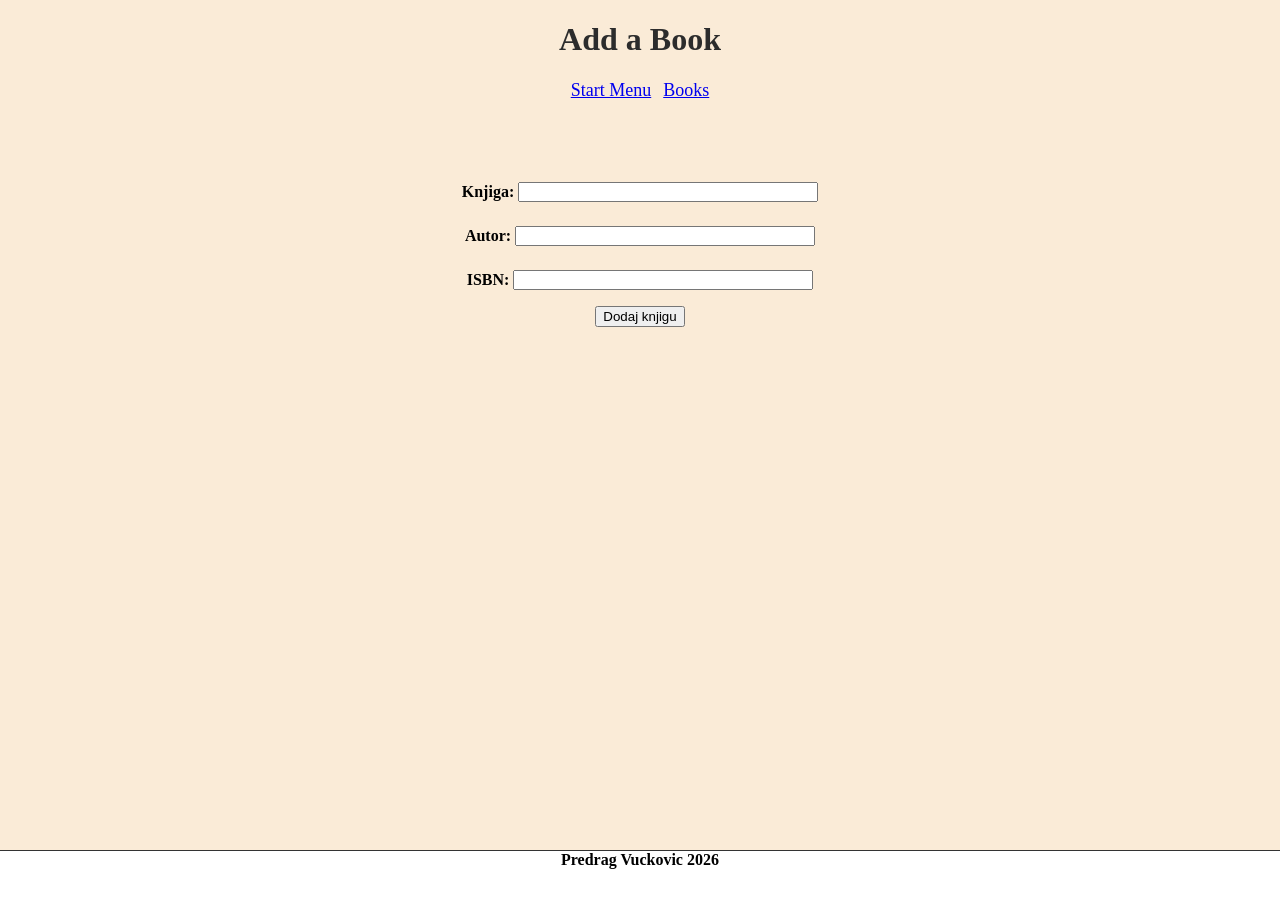
==== Frontend/addABook.html @ b2934122 "Added addABook.html for adding a book and added a if statement in books.js for checking if a book i " ====
<!DOCTYPE html>

<html lang="en">
    <head>
        <meta charset="UTF-8">
        <title>Add a Book</title>
        <link rel="stylesheet" href="style.css">
        <link rel="icon" type="imahe/x-icon" href="book.ico">
    </head>
    <body>
        <header>
            <h1>Add a Book</h1>
            <nav>
                <a href="index.html">Start Menu</a>
                <a href="books.html">Books</a>
            </nav>
        </header>
        <main>
            <form>
                <div class="form-field">
                    <label for="title">Knjiga:</label>
                    <input type="text" id="title" name="title">
                </div>              
                <div class="form-field">
                    <label for="author">Autor:</label>
                    <input type="text" id="author" name="author">
                </div>
                <div class="form-field">
                    <label for="isbn">ISBN:</label>
                    <input type="text" id="isbn" name="isbn">
                </div>               
                <button type="submit">Dodaj knjigu</button>
            </form>
        </main>
        <footer>Predrag Vuckovic 2026</footer>
    </body>
</html>
---- Frontend/style.css ----
* {
    box-sizing: border-box;
}

body {
    font-family: 'Times New Roman', Times, serif;
    background-color: rgb(250, 235, 215);
    display: grid;
    grid-template-rows: auto 1fr auto;
    min-height: 100vh;
    margin: 0px;
}

footer {
    background-color: rgb(255, 255, 255);
    margin: 0;
    height: 50px;
    border-top: 1px solid rgb(51, 51, 51);
    text-align: center;
    font-weight: bold;
}

nav {
    display: flex;
    gap: 12px;
    justify-content: center;
    align-items: center;
    font-size: large;
}

form {
    display: flex;
    flex-direction: column;
    gap: 8px;
    justify-content: center; 
    align-items: center;
    min-height: 300px;
}

label {
    margin-bottom: 4px;
    font-weight: bold;
}

h1 {
    color: rgb(44, 44, 44);
    text-align: center;
}

.book-table {
    margin: 20px auto;
    border: 1px solid rgb(51, 51, 51);
    border-collapse: collapse;
    width: 700px;
    text-align: left;
}

.book-table th,
.book-table td {
    border: 1px solid rgb(51, 51, 51);
    padding: 8px 12px;
}

.book-table tbody {
    background-color: white;
}

.book-table thead {
    background-color: wheat;
}

.form-field {
    margin: 8px;
}

.form-field input {
    width: 300px;
    height: 20px;
}

@media (max-width: 600px) {
    nav {
        flex-direction: column;
    }

    form {
        width: 100%;
    }

    .book-table {
        width: 100%;
    }
}
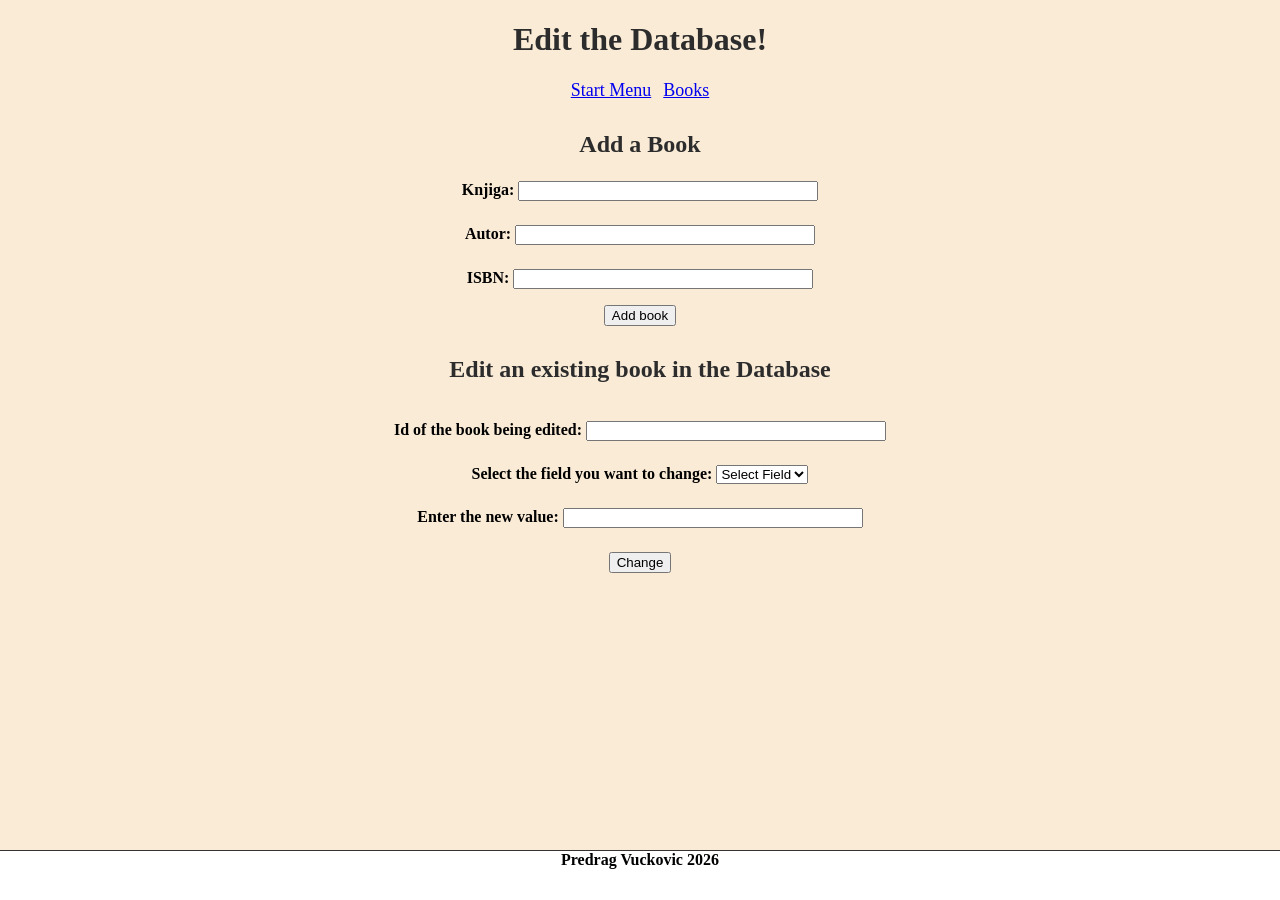
==== commit 03a76bcf: "Added a option to edit existing books in the database from the site in the dev panel" ====
--- a/Frontend/addABook.html
+++ b/Frontend/addABook.html
@@ -5,33 +5,64 @@
         <meta charset="UTF-8">
         <title>Add a Book</title>
         <link rel="stylesheet" href="style.css">
-        <link rel="icon" type="imahe/x-icon" href="book.ico">
+        <link rel="icon" type="image/x-icon" href="img/book.ico">
     </head>
     <body>
         <header>
-            <h1>Add a Book</h1>
+            <h1>Edit the Database!</h1>
             <nav>
                 <a href="index.html">Start Menu</a>
                 <a href="books.html">Books</a>
             </nav>
         </header>
         <main>
-            <form>
-                <div class="form-field">
-                    <label for="title">Knjiga:</label>
-                    <input type="text" id="title" name="title">
-                </div>              
-                <div class="form-field">
-                    <label for="author">Autor:</label>
-                    <input type="text" id="author" name="author">
+            <div class="option">
+                <h2>Add a Book</h2>
+                <form class="book-form">
+                    <div class="form-field">
+                        <label for="title">Knjiga:</label>
+                        <input type="text" id="title" name="title">
+                    </div>              
+                    <div class="form-field">
+                        <label for="author">Autor:</label>
+                        <input type="text" id="author" name="author">
+                    </div>
+                    <div class="form-field">
+                        <label for="isbn">ISBN:</label>
+                        <input type="text" id="isbn" name="isbn">
+                    </div>               
+                    <button type="submit">Add book</button>
+                </form>
+            </div>
+            <div class="option">
+                <h2>Edit an existing book in the Database</h2>
+                <div class="edit-book" style="gap:16px">
+                    <form class="edit-book-form">
+                        <div class="form-field">
+                            <label for="change-book-title">Id of the book being edited:</label>
+                            <input type="number" id="change-book-title" name="change-book-title">
+                        </div>
+                    </form>
+                    <div class="book-field-selector">
+                        <label for="field">Select the field you want to change:</label>
+                        <select name="field" id="field">
+                            <option value="">Select Field</option>
+                            <option value="Title">Title</option>
+                            <option value="Author">Author</option>
+                            <option value="ISBN">ISBN</option>
+                        </select>
+                    </div>
+                    <form class="edit-book-form">
+                        <div class="form-field">
+                            <label for="field-value">Enter the new value: </label>
+                            <input type="text" id="field-value" name="field-value">
+                        </div>
+                    </form>  
+                    <button type="submit">Change</button>
                 </div>
-                <div class="form-field">
-                    <label for="isbn">ISBN:</label>
-                    <input type="text" id="isbn" name="isbn">
-                </div>               
-                <button type="submit">Dodaj knjigu</button>
-            </form>
+            </div>
         </main>
         <footer>Predrag Vuckovic 2026</footer>
+        <script src="addABook.js"></script>
     </body>
 </html>
--- a/Frontend/style.css
+++ b/Frontend/style.css
@@ -28,15 +28,6 @@
     font-size: large;
 }
 
-form {
-    display: flex;
-    flex-direction: column;
-    gap: 8px;
-    justify-content: center; 
-    align-items: center;
-    min-height: 300px;
-}
-
 label {
     margin-bottom: 4px;
     font-weight: bold;
@@ -45,6 +36,12 @@
 h1 {
     color: rgb(44, 44, 44);
     text-align: center;
+}
+
+h2 {
+    color: rgb(44, 44, 44);
+    text-align: center;
+    margin: 15px;
 }
 
 .book-table {
@@ -69,6 +66,15 @@
     background-color: wheat;
 }
 
+.book-form {
+    min-height: 150px;
+    display: flex;
+    flex-direction: column;
+    gap: 8px;
+    justify-content: center; 
+    align-items: center;
+}
+
 .form-field {
     margin: 8px;
 }
@@ -76,6 +82,35 @@
 .form-field input {
     width: 300px;
     height: 20px;
+}
+
+.search-form {
+    min-height: 100px;
+    display: flex;
+    flex-direction: column;
+    gap: 8px;
+    justify-content: center; 
+    align-items: center;
+}
+
+.edit-book {
+    margin: 30px;
+    display: flex;
+    flex-direction: column;
+    gap: 8px;
+    justify-content: center; 
+    align-items: center;
+}
+.edit-book-form {
+    text-align: center;
+}
+
+.book-field-selector {
+    text-align: center;
+}
+
+.option {
+    margin: 30px;
 }
 
 @media (max-width: 600px) {
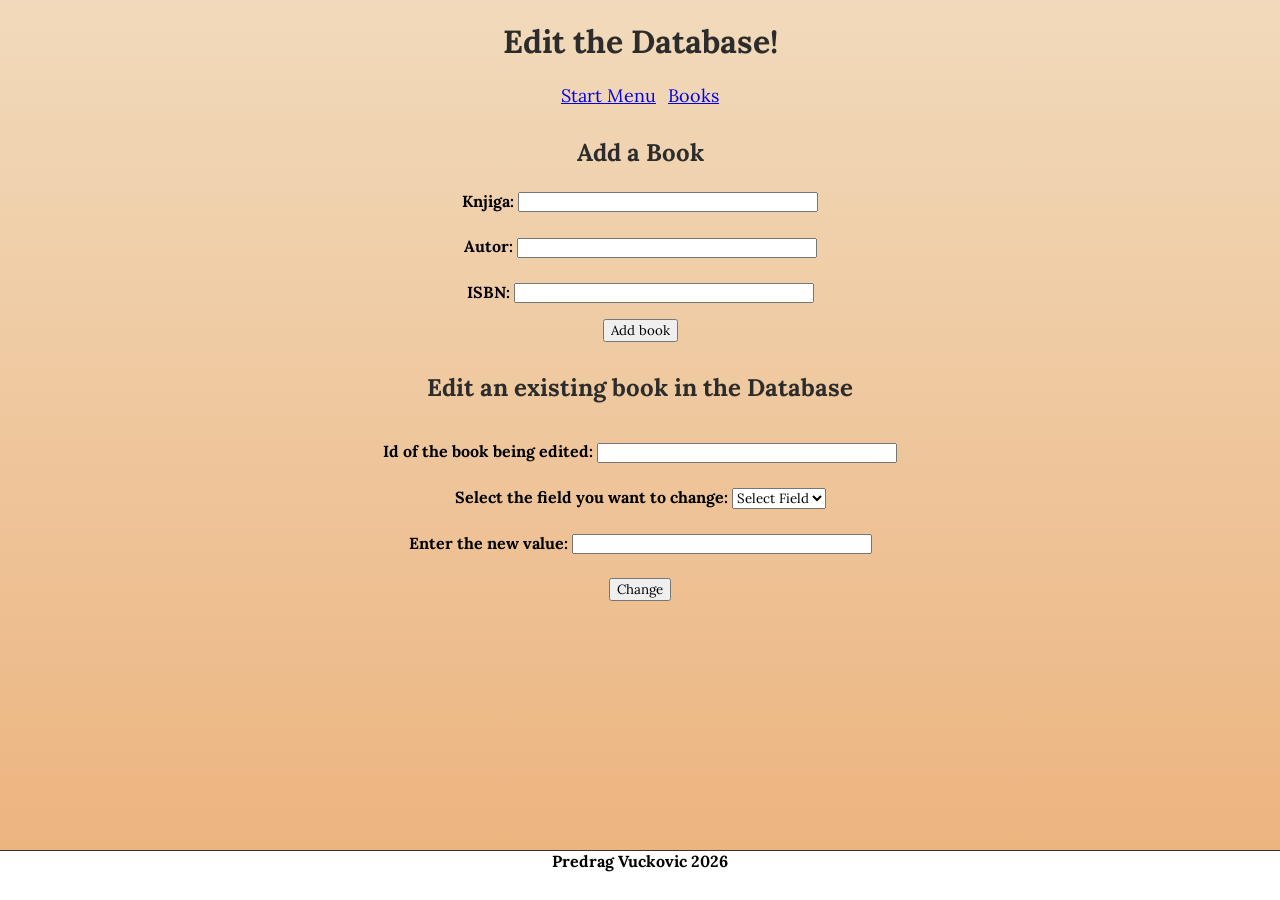
==== commit d5824791: "Added a log in and sign up form to login.html" ====
--- a/Frontend/addABook.html
+++ b/Frontend/addABook.html
@@ -5,7 +5,7 @@
         <meta charset="UTF-8">
         <title>Add a Book</title>
         <link rel="stylesheet" href="style.css">
-        <link rel="icon" type="image/x-icon" href="img/book.ico">
+        <link rel="icon" type="image/x-icon" href="img/library.png">
     </head>
     <body>
         <header>
@@ -45,7 +45,7 @@
                     </form>
                     <div class="book-field-selector">
                         <label for="field">Select the field you want to change:</label>
-                        <select name="field" id="field">
+                        <select name="field" id="field" style="font-family: 'Lora', serif;">
                             <option value="">Select Field</option>
                             <option value="Title">Title</option>
                             <option value="Author">Author</option>
--- a/Frontend/style.css
+++ b/Frontend/style.css
@@ -1,10 +1,16 @@
+@import url('https://fonts.googleapis.com/css2?family=Lora&display=swap');
+
 * {
     box-sizing: border-box;
 }
 
+button {
+    font-family: 'Lora', serif;
+}
+
 body {
-    font-family: 'Times New Roman', Times, serif;
-    background-color: rgb(250, 235, 215);
+    font-family: 'Lora', serif;
+    background: linear-gradient(to bottom, rgb(241, 218, 187), rgb(236, 178, 124));
     display: grid;
     grid-template-rows: auto 1fr auto;
     min-height: 100vh;
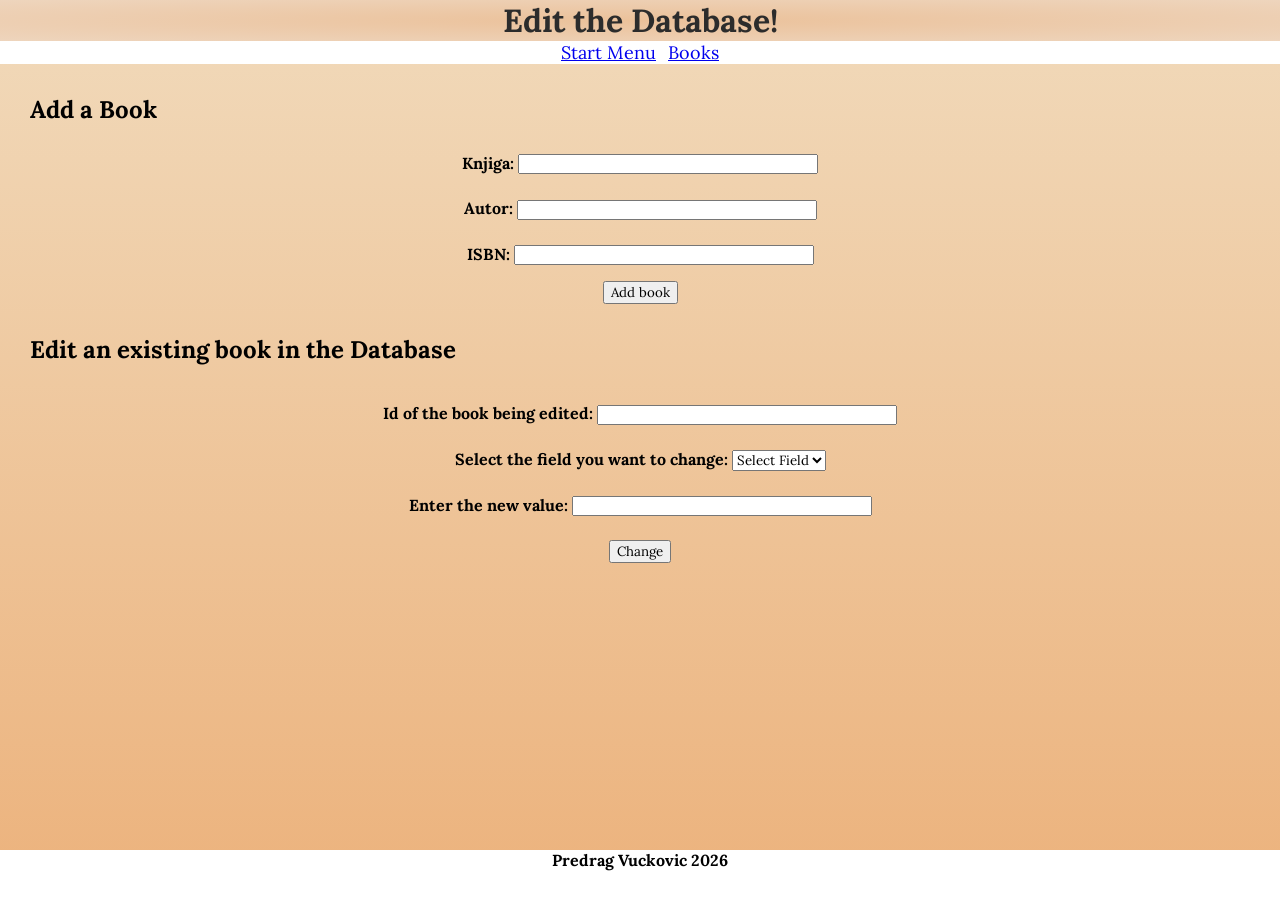
==== commit 23692965: "Removed hyperlinks in the nav section of every page in favour of buttons" ====
--- a/Frontend/addABook.html
+++ b/Frontend/addABook.html
@@ -9,7 +9,7 @@
     </head>
     <body>
         <header>
-            <h1>Edit the Database!</h1>
+            <h1 class="page-title">Edit the Database!</h1>
             <nav>
                 <a href="index.html">Start Menu</a>
                 <a href="books.html">Books</a>
--- a/Frontend/style.css
+++ b/Frontend/style.css
@@ -21,7 +21,6 @@
     background-color: rgb(255, 255, 255);
     margin: 0;
     height: 50px;
-    border-top: 1px solid rgb(51, 51, 51);
     text-align: center;
     font-weight: bold;
 }
@@ -32,6 +31,7 @@
     justify-content: center;
     align-items: center;
     font-size: large;
+    background-color: white;
 }
 
 label {
@@ -42,12 +42,6 @@
 h1 {
     color: rgb(44, 44, 44);
     text-align: center;
-}
-
-h2 {
-    color: rgb(44, 44, 44);
-    text-align: center;
-    margin: 15px;
 }
 
 .book-table {
@@ -119,6 +113,28 @@
     margin: 30px;
 }
 
+.page-title {
+    background: radial-gradient(rgb(235, 193, 154), rgb(238, 213, 189));
+    color: rgb(44, 44, 44);
+    text-align: center;
+    margin: 0;
+}
+
+.nav-button {
+    border: 0px;
+    min-height: 32px;
+    min-width: 64px;
+    font-size: 16px;
+    font-family: 'Lora', serif;
+    font-weight: 500;
+    background-color: white;
+}
+
+.nav-button:hover {
+    background-color: rgb(236, 178, 124);
+    color: white;
+}
+
 @media (max-width: 600px) {
     nav {
         flex-direction: column;
